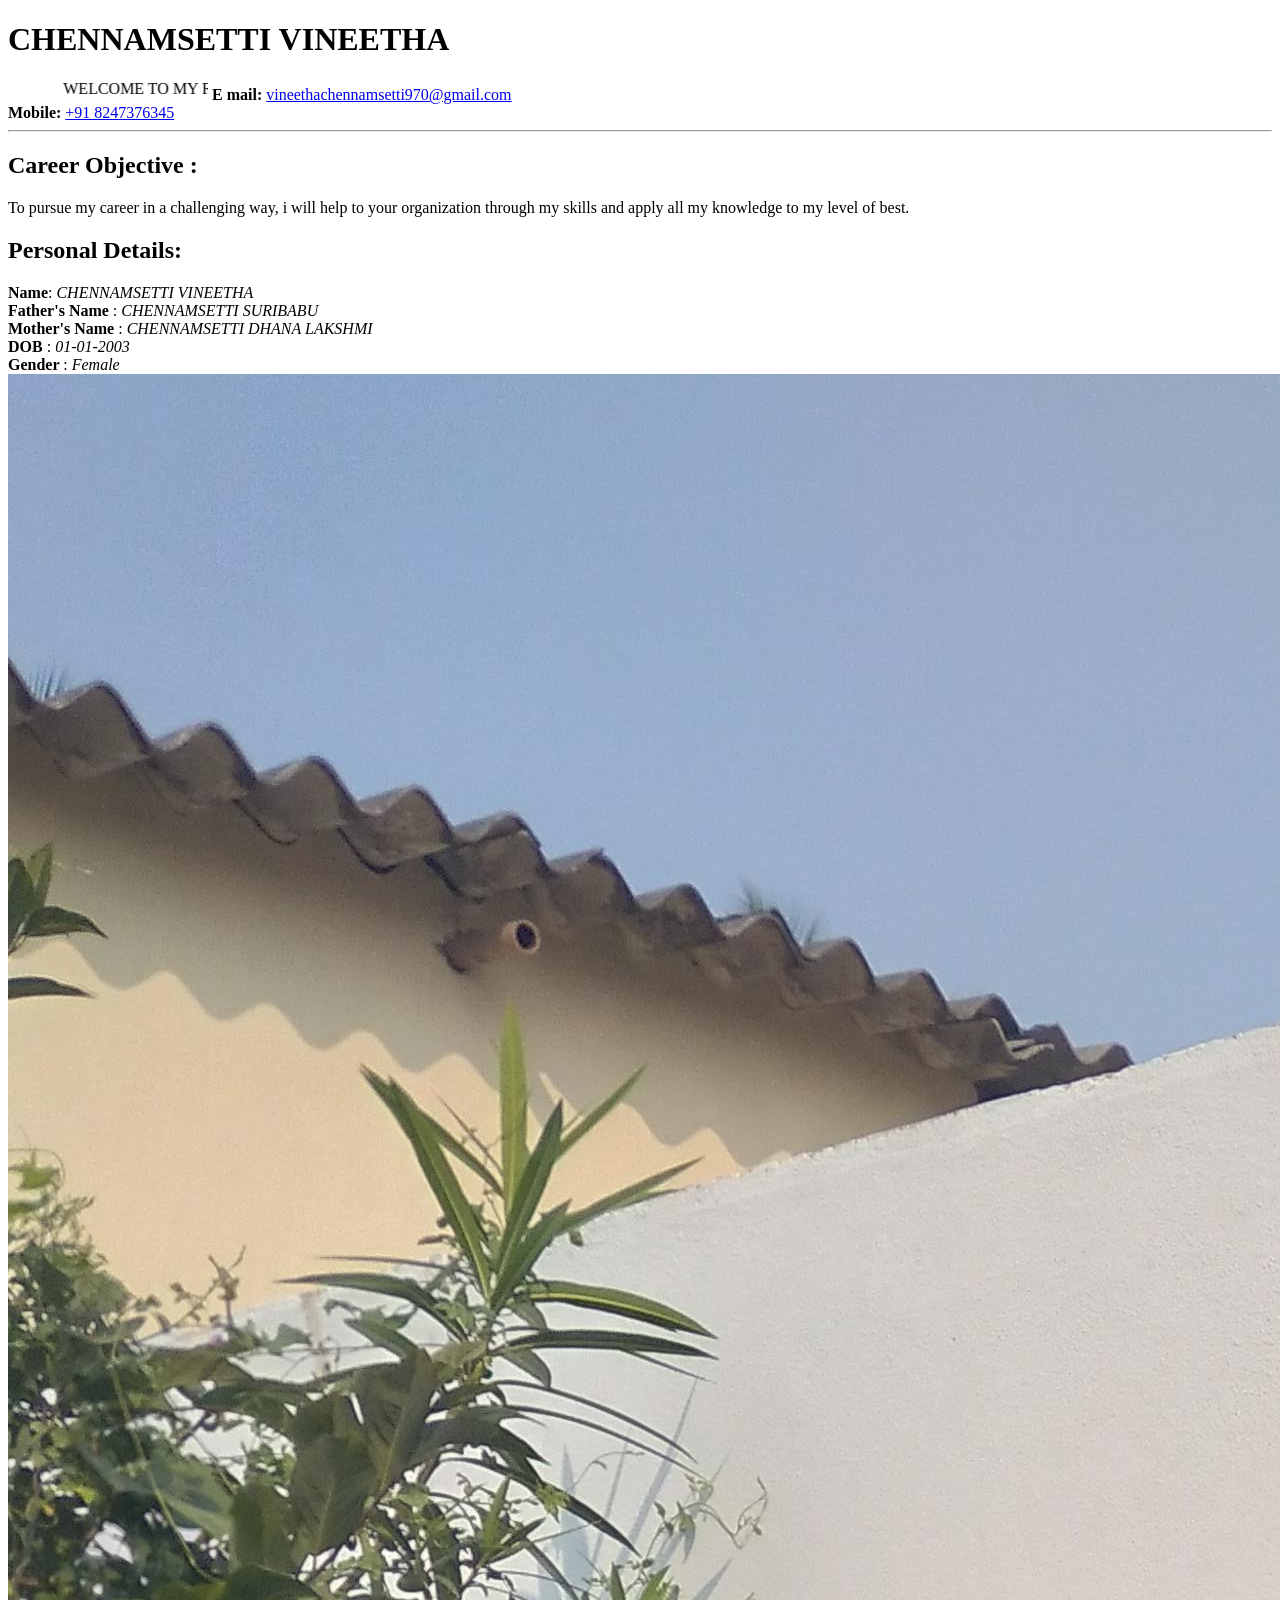
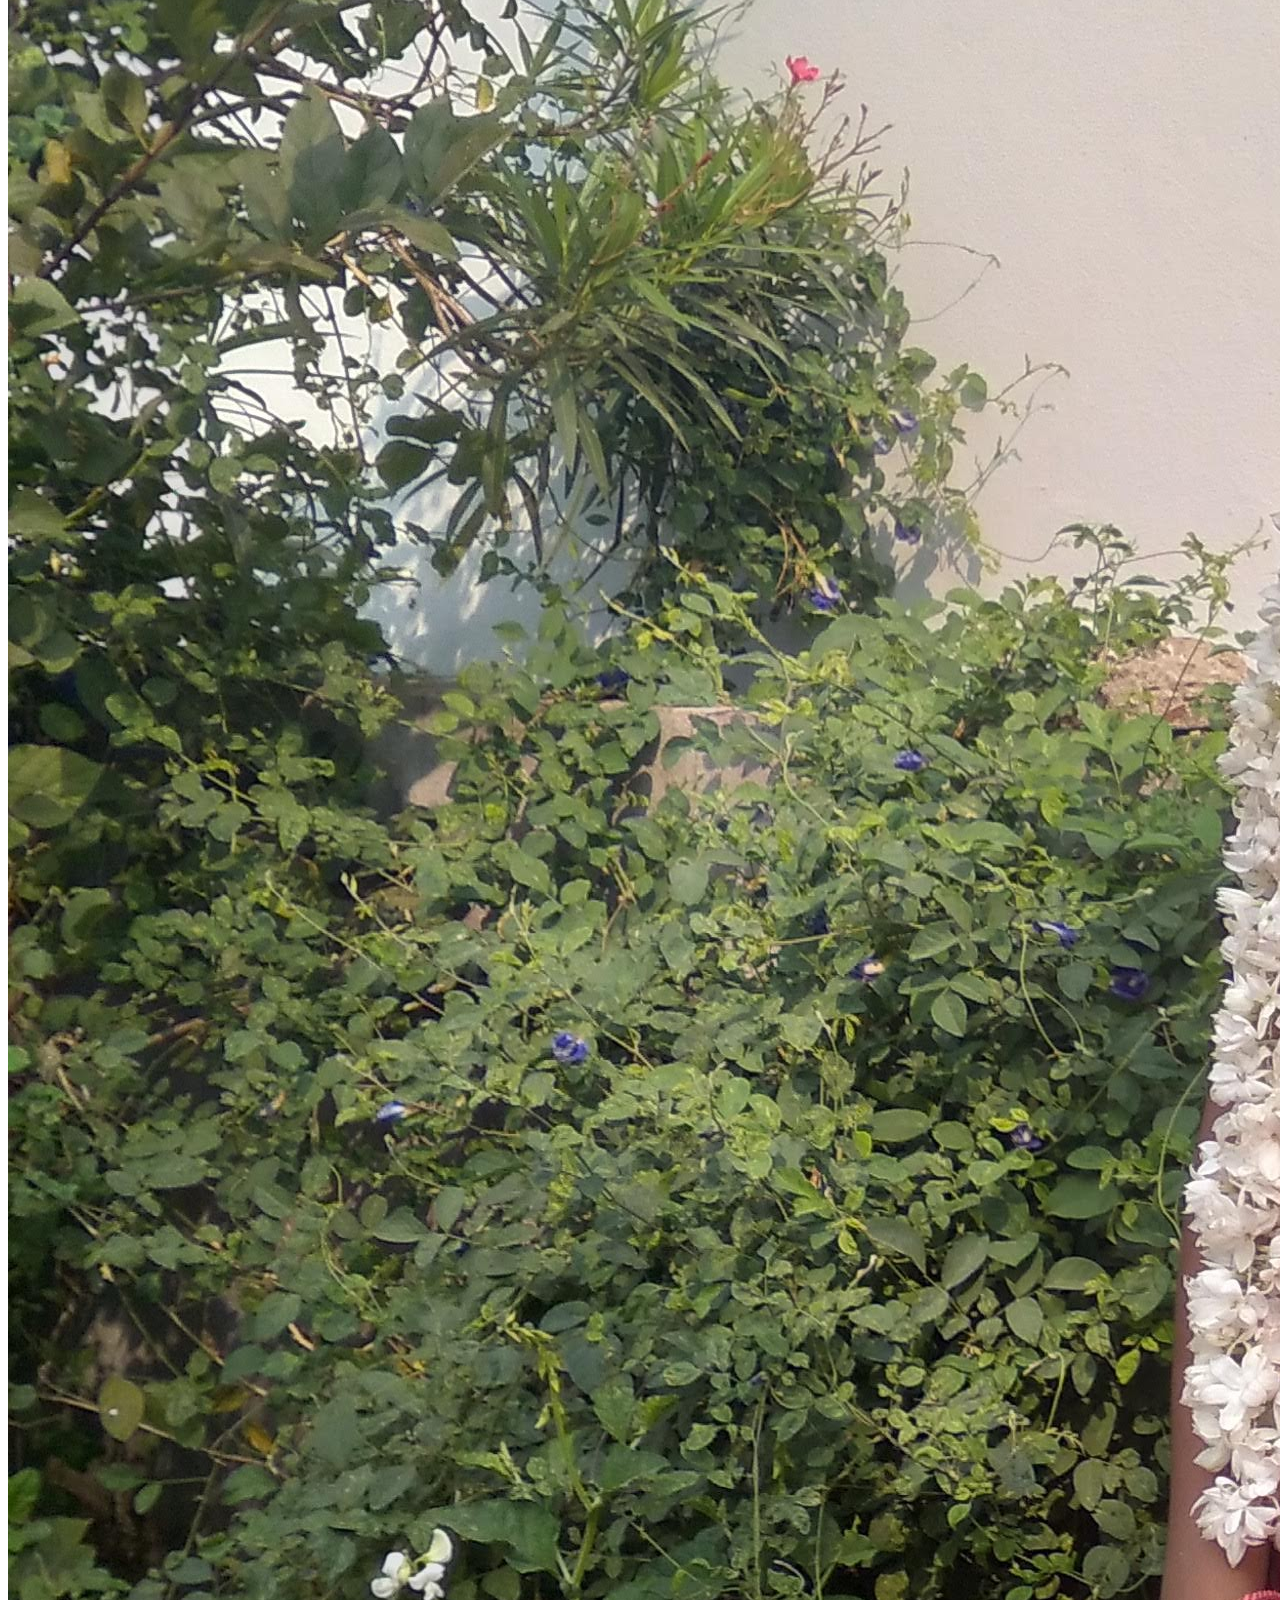
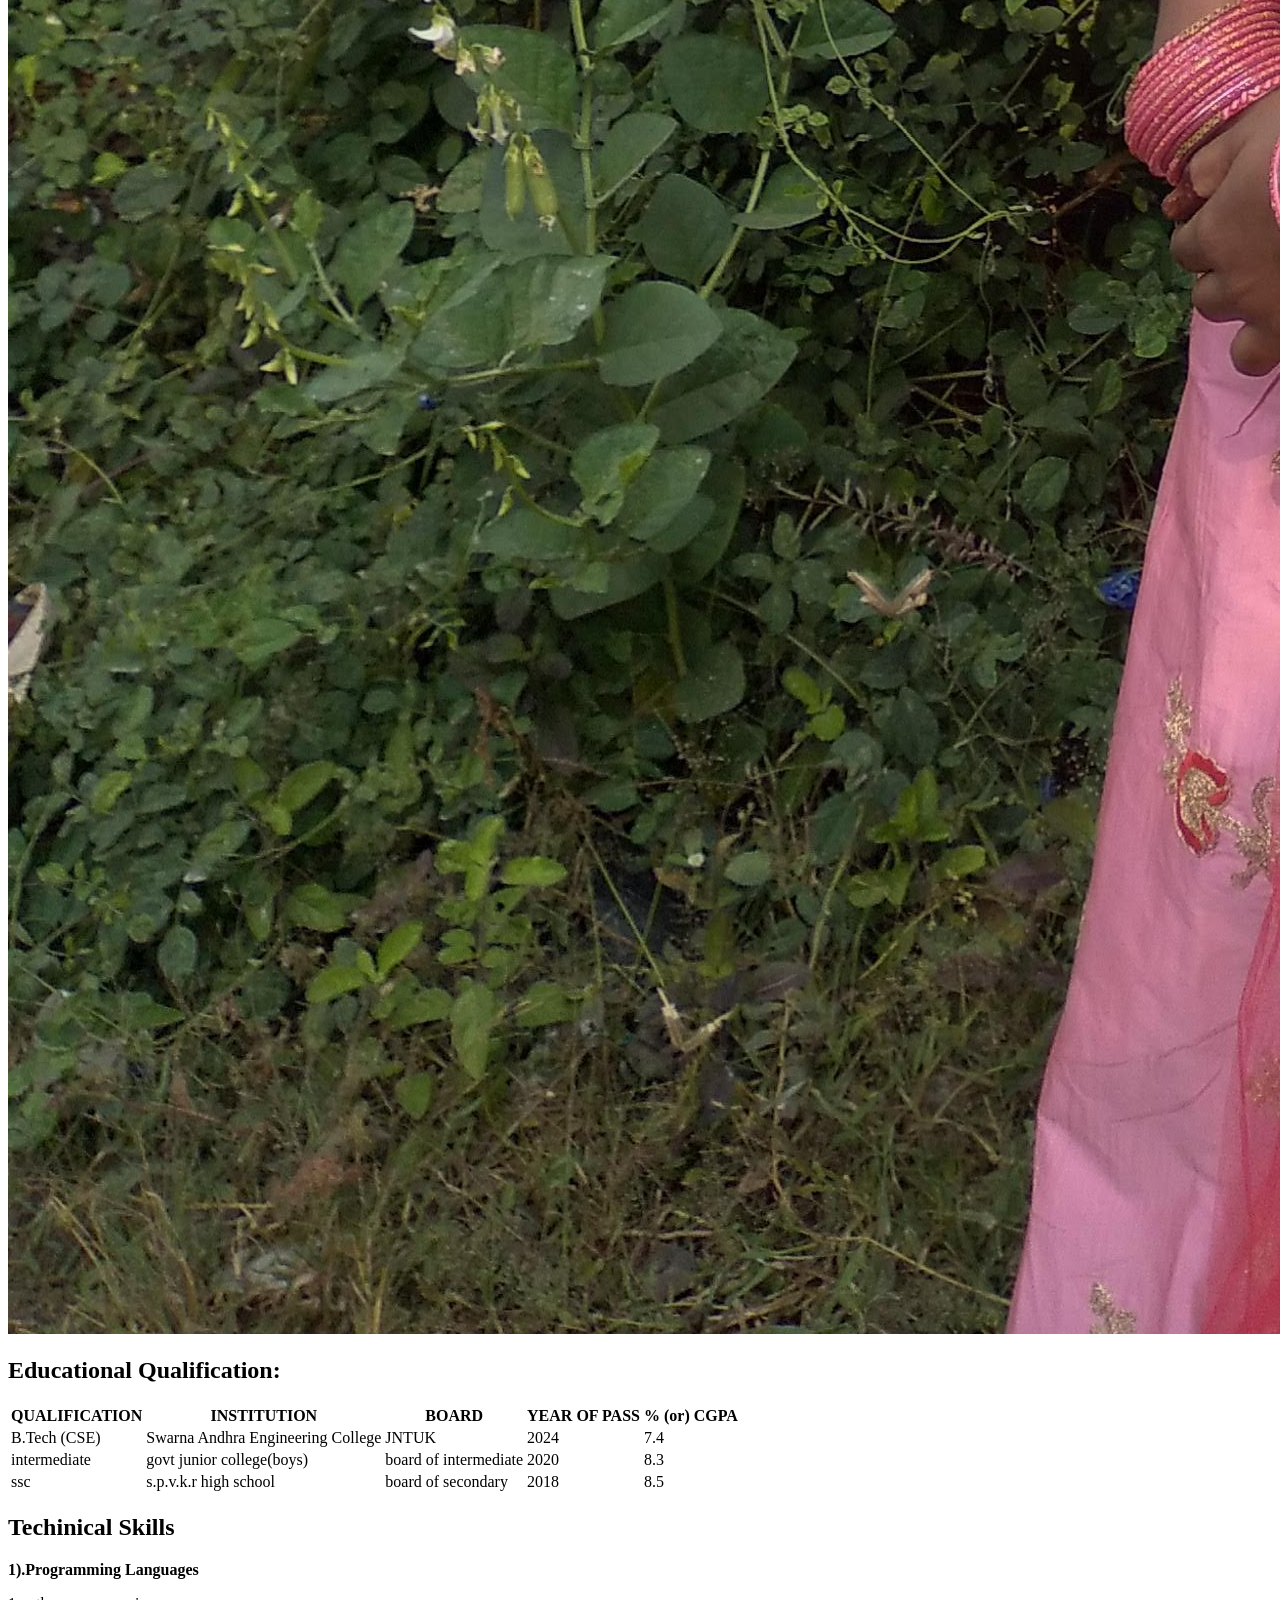
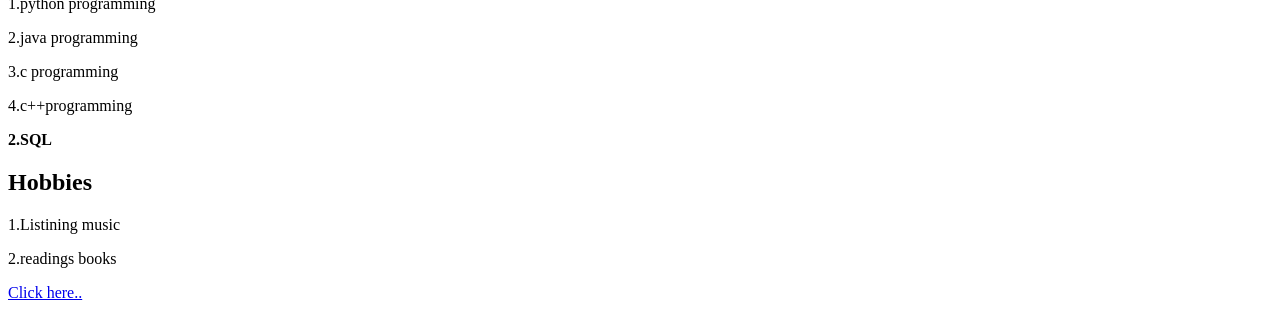
==== index.html @ 4d6c7960 "Add files via upload My first change" ====
<!DOCTYPE html>
<html>
  <head>
    <title>Resume</title>
    <link
      href="https://image.shutterstock.com/image-vector/cv-icon-resume-symbol-logo-260nw-1296178315.jpg"
      rel="icon"
    />
    <link href="index.css" rel="stylesheet" />
  </head>
  <body>
    <h1>CHENNAMSETTI VINEETHA</h1>
    <marquee direction="left" style="width: 200px; height: 20px"
      >WELCOME TO MY RESUME..</marquee
    >
    <b>E mail:</b>
    <a href="mailTo:vineethachennamsetti970@gmail.com"
      >vineethachennamsetti970@gmail.com</a
    ><br />
    <b id="mobile">Mobile:</b>
    <a href="mobile:+91 8247376345">+91 8247376345</a>
    <br />
    <hr />
    <div class="career">
      <h2 class="h2">Career Objective :</h2>
      <p>
        To pursue my career in a challenging way, i will help to your
        organization through my skills and apply all my knowledge to my level of
        best.
      </p>
    </div>
    <div class="personal">
      <div class="details">
        <h2 class="h2">Personal Details:</h2>
        <b id="name">Name</b>:
        <i>CHENNAMSETTI VINEETHA</i>
        <br />
        <b id="father">Father's Name </b>:
        <i>CHENNAMSETTI SURIBABU</i>
        <br />
        <b id="mother">Mother's Name </b>:
        <i>CHENNAMSETTI DHANA LAKSHMI</i>
        <br />
        <b id="dob">DOB </b>:
        <i>01-01-2003</i>
        <br />
        <b id="gender">Gender </b>:
        <i>Female</i>
      </div>
      <div class="photo">
        <img src="./20210101_095533.jpg" alt="vineetha" />
      </div>
    </div>
    <div class="education">
      <h2 class="h2">Educational Qualification:</h2>
      <table>
        <tr id="col">
          <th>QUALIFICATION</th>
          <th>INSTITUTION</th>
          <th>BOARD</th>
          <th>YEAR OF PASS</th>
          <th>% (or) CGPA</th>
        </tr>
        <tr>
          <td>B.Tech (CSE)</td>
          <td>Swarna Andhra Engineering College</td>
          <td>JNTUK</td>
          <td>2024</td>
          <td>7.4</td>
        </tr>
        <tr>
          <td>intermediate</td>
          <td>govt junior college(boys)</td>
          <td>board of intermediate</td>
          <td>2020</td>
          <td>8.3</td>
        </tr>
        <tr>
          <td>ssc</td>
          <td>s.p.v.k.r high school</td>
          <td>board of secondary</td>
          <td>2018</td>
          <td>8.5</td>
        </tr>
      </table>
    </div>
    <div class="skills">
      <h2 class="h2">Techinical Skills</h2>
      <b>1).Programming Languages</b><br />
      <p>1.python programming</p>
      <p>2.java programming</p>
      <p>3.c programming</p>
      <p>4.c++programming</p>
      <b>2.SQL</b>
    </div>
    <div class="hobby">
      <h2>Hobbies</h2>
      <p>1.Listining music</p>
      <p>2.readings books</p>
    </div>
    <a class="thank" href="thank.html">Click here..</a>
  </body>
</html>
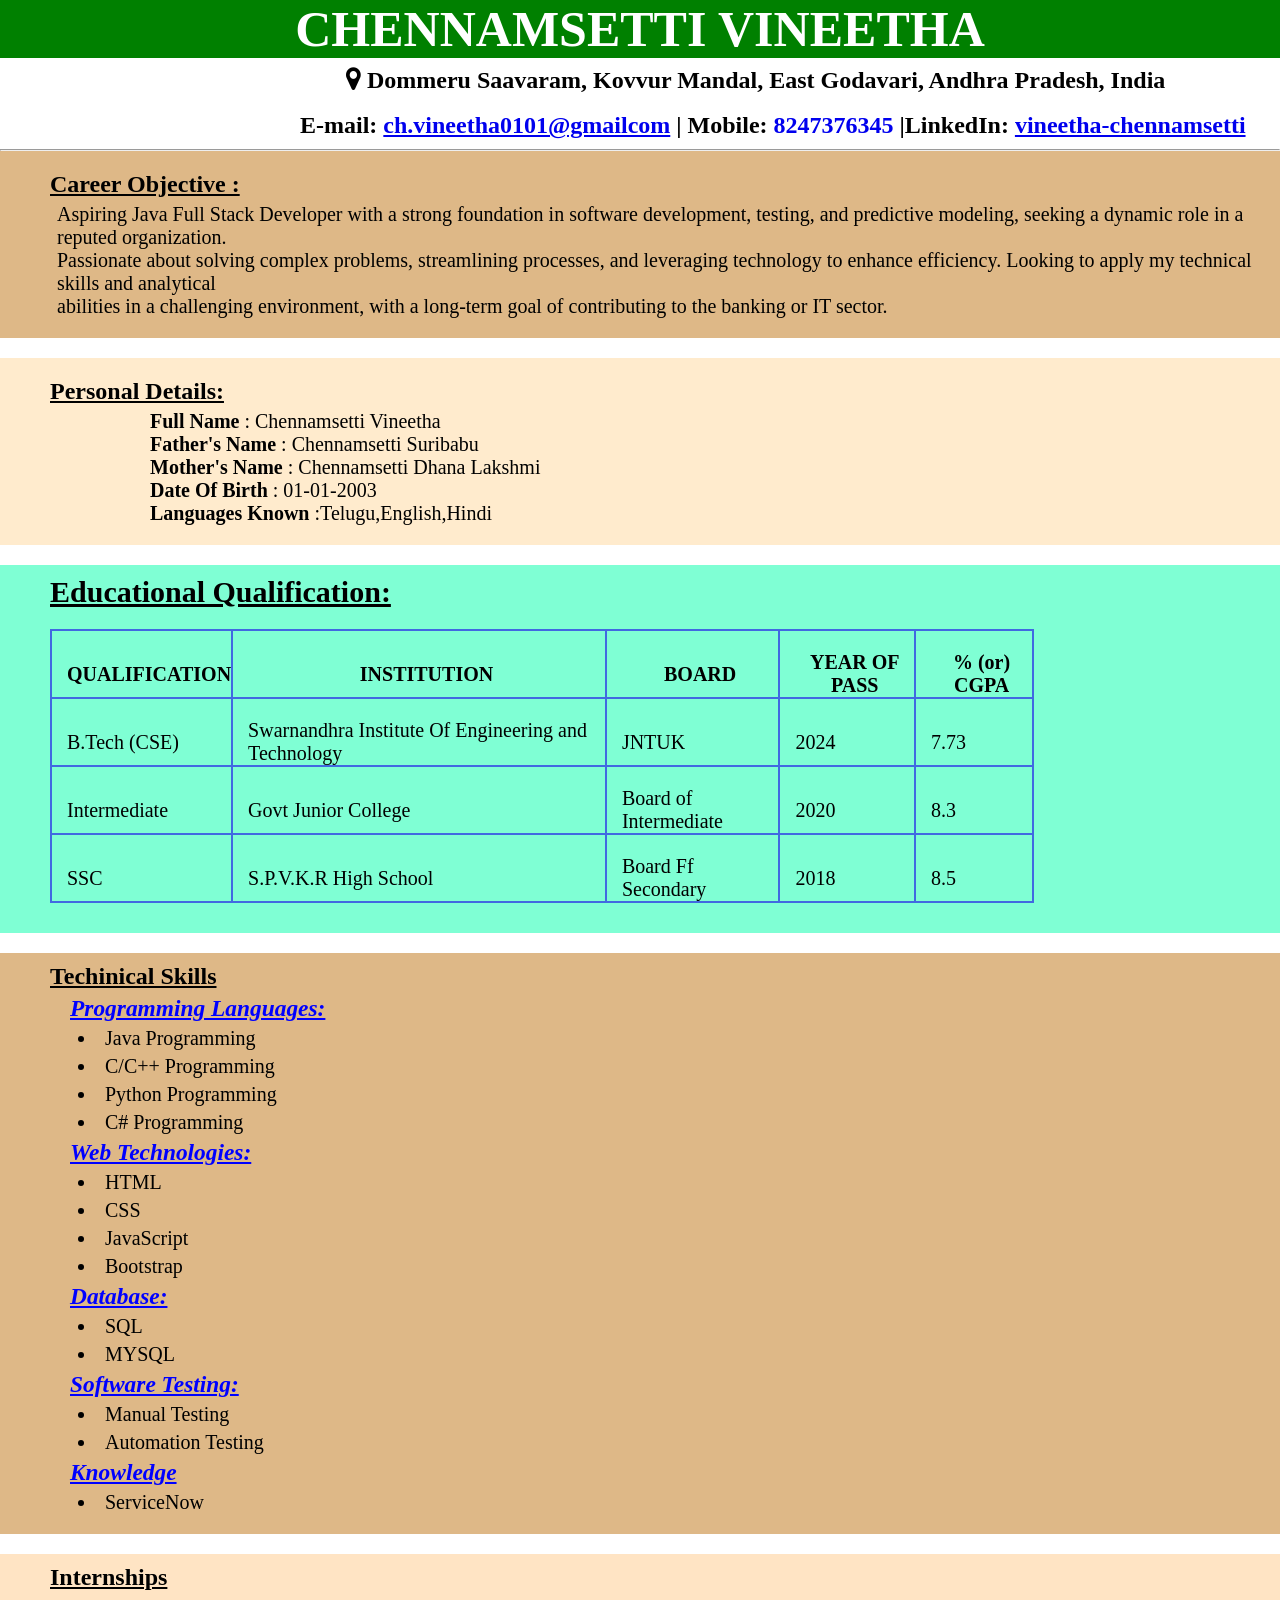
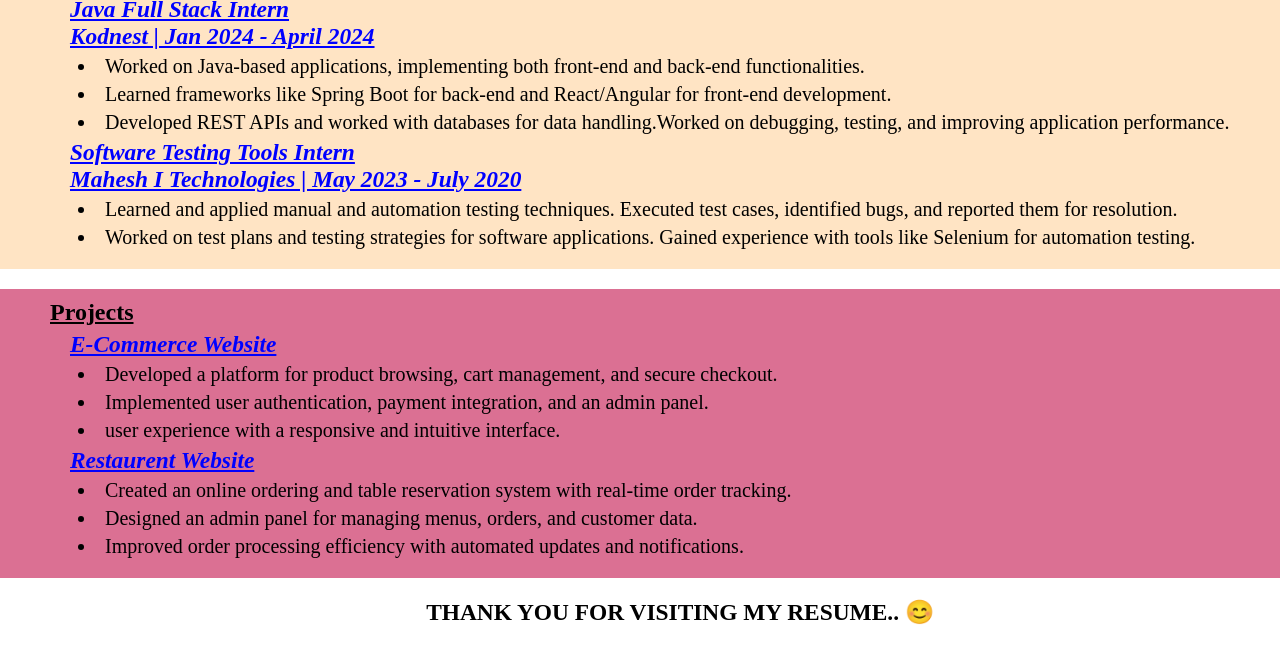
==== commit ae262f0f: "Add files via upload" ====
--- a/index.html
+++ b/index.html
@@ -7,53 +7,37 @@
       rel="icon"
     />
     <link href="index.css" rel="stylesheet" />
+    <link rel="stylesheet" href="https://cdnjs.cloudflare.com/ajax/libs/font-awesome/4.7.0/css/font-awesome.min.css">
   </head>
   <body>
     <h1>CHENNAMSETTI VINEETHA</h1>
-    <marquee direction="left" style="width: 200px; height: 20px"
-      >WELCOME TO MY RESUME..</marquee
-    >
-    <b>E mail:</b>
-    <a href="mailTo:vineethachennamsetti970@gmail.com"
-      >vineethachennamsetti970@gmail.com</a
-    ><br />
-    <b id="mobile">Mobile:</b>
-    <a href="mobile:+91 8247376345">+91 8247376345</a>
-    <br />
-    <hr />
+<h2 style="padding-left: 346px; margin-top: 8px;"><i class="fa fa-map-marker" style="font-size:26px"></i> Dommeru Saavaram, Kovvur Mandal, East Godavari, Andhra Pradesh, India
+</h2><br>
+   <h2 style="padding-left: 200px; margin-bottom: 10px;"><b>E-mail:</b>
+     <a href="mailto:ch.vineetha0101@gmail.com" type="E-mail"><u>ch.vineetha0101@gmailcom</u> </a> | Mobile:
+     <a href="mobileto" 8247376345>8247376345</a> |LinkedIn:
+      <a href="https://www.linkedin.com/in/chennamsetti-vineetha-a47067214/" target="_blank"><u>vineetha-chennamsetti</u></a></h2>
+      <hr />
     <div class="career">
       <h2 class="h2">Career Objective :</h2>
-      <p>
-        To pursue my career in a challenging way, i will help to your
-        organization through my skills and apply all my knowledge to my level of
-        best.
+      <p style="font-size: 20px;margin-top: 5px;padding-left: 7px;">
+        Aspiring Java Full Stack Developer with a strong foundation in software development, testing, and predictive modeling, seeking a dynamic role in a reputed organization.<br> Passionate about solving complex problems, streamlining processes, and leveraging technology to enhance efficiency. Looking to apply my technical skills and analytical <br>abilities in a challenging environment, with a long-term goal of contributing to the banking or IT sector.
       </p>
     </div>
     <div class="personal">
-      <div class="details">
-        <h2 class="h2">Personal Details:</h2>
-        <b id="name">Name</b>:
-        <i>CHENNAMSETTI VINEETHA</i>
-        <br />
-        <b id="father">Father's Name </b>:
-        <i>CHENNAMSETTI SURIBABU</i>
-        <br />
-        <b id="mother">Mother's Name </b>:
-        <i>CHENNAMSETTI DHANA LAKSHMI</i>
-        <br />
-        <b id="dob">DOB </b>:
-        <i>01-01-2003</i>
-        <br />
-        <b id="gender">Gender </b>:
-        <i>Female</i>
-      </div>
-      <div class="photo">
-        <img src="./20210101_095533.jpg" alt="vineetha" />
-      </div>
+        <h2 style="margin-top: 10px;" class="h2">Personal Details:</h2>
+        <div style="margin-top: 5px; font-size: 20px;">
+          <p><b>Full Name </b>      : Chennamsetti Vineetha</p>
+          <p><b>Father's Name </b>      : Chennamsetti Suribabu</p>
+          <p><b>Mother's Name </b>      : Chennamsetti Dhana Lakshmi</p>
+          <p><b>Date Of Birth </b>      : 01-01-2003</p>
+          <p><b>Languages Known </b>      :Telugu,English,Hindi</p>
     </div>
+    </div>
+    
     <div class="education">
       <h2 class="h2">Educational Qualification:</h2>
-      <table>
+      <table style="width: 80%;">
         <tr id="col">
           <th>QUALIFICATION</th>
           <th>INSTITUTION</th>
@@ -63,22 +47,22 @@
         </tr>
         <tr>
           <td>B.Tech (CSE)</td>
-          <td>Swarna Andhra Engineering College</td>
+          <td>Swarnandhra Institute Of Engineering and Technology</td>
           <td>JNTUK</td>
           <td>2024</td>
-          <td>7.4</td>
+          <td>7.73</td>
         </tr>
         <tr>
-          <td>intermediate</td>
-          <td>govt junior college(boys)</td>
-          <td>board of intermediate</td>
+          <td>Intermediate</td>
+          <td>Govt Junior College</td>
+          <td>Board of Intermediate</td>
           <td>2020</td>
           <td>8.3</td>
         </tr>
         <tr>
-          <td>ssc</td>
-          <td>s.p.v.k.r high school</td>
-          <td>board of secondary</td>
+          <td>SSC</td>
+          <td>S.P.V.K.R High School</td>
+          <td>Board Ff Secondary</td>
           <td>2018</td>
           <td>8.5</td>
         </tr>
@@ -86,18 +70,55 @@
     </div>
     <div class="skills">
       <h2 class="h2">Techinical Skills</h2>
-      <b>1).Programming Languages</b><br />
-      <p>1.python programming</p>
-      <p>2.java programming</p>
-      <p>3.c programming</p>
-      <p>4.c++programming</p>
-      <b>2.SQL</b>
+      <ul><h3>Programming Languages:</h3></ul>
+        <li>Java Programming</li>
+        <li>C/C++ Programming</li>
+        <li>Python Programming</li>
+        <li>C# Programming</li>
+        <ul><h3>Web Technologies:</h3></ul>
+        <li>HTML</li>
+        <li>CSS</li>
+        <li>JavaScript</li>
+        <li>Bootstrap</li>
+        <ul><h3>Database:</h3></ul>
+        <li>SQL</li>
+        <li>MYSQL</li>
+        <ul><h3>Software Testing:</h3></ul>
+        <li>Manual Testing</li>
+        <li>Automation Testing</li>
+        <ul><h3>Knowledge</h3></ul>
+        <li>ServiceNow</li>
     </div>
-    <div class="hobby">
-      <h2>Hobbies</h2>
-      <p>1.Listining music</p>
-      <p>2.readings books</p>
+    <div class="intern">
+      <h2 class="h2">Internships</h2>
+      <ul><h3>Java Full Stack Intern<br>Kodnest | Jan 2024 - April 2024</h3></ul>
+      <li>Worked on Java-based applications, implementing both front-end and back-end functionalities.</li>
+      <li>Learned frameworks like Spring Boot for back-end and React/Angular for front-end development.
+      </li>
+      <li>Developed REST APIs and worked with databases for data handling.Worked on debugging, testing, and improving application performance.
+      </li>
+      <ul><h3>Software Testing Tools Intern<br>Mahesh I Technologies | May 2023 - July 2020</h3></ul>
+      <li>Learned and applied manual and automation testing techniques.
+        Executed test cases, identified bugs, and reported them for resolution.
+        </li>
+        <li>Worked on test plans and testing strategies for software applications.
+          Gained experience with tools like Selenium for automation testing.
+          </li>
     </div>
-    <a class="thank" href="thank.html">Click here..</a>
+    <div class="project">
+      <h2 class="h2"> Projects</h2>
+      <ul><h3>E-Commerce Website</h3></ul>
+      <li>Developed a platform for product browsing, cart management, and secure checkout.</li>
+        <li>Implemented user authentication, payment integration, and an admin panel.</li>
+        <li>user experience with a responsive and intuitive interface.
+        </li>
+        <ul><h3>Restaurent Website</h3></ul>
+        <li>Created an online ordering and table reservation system with real-time order tracking.</li>
+         <li> Designed an admin panel for managing menus, orders, and customer data.</li>
+         <li> Improved order processing efficiency with automated updates and notifications.</li>
+    </div>
+    <div class="thank">
+      <h3>THANK YOU FOR VISITING MY RESUME.. &#128522</h3>
+</div>
   </body>
-</html>
+</html>
--- a/index.css
+++ b/index.css
@@ -0,0 +1,105 @@
+* {
+    box-sizing: border-box;
+    padding: 0;
+    margin: 0;
+  }
+  h1 {
+    text-align: center;
+    color: white;
+    background-color: green;
+    font-size: 50px;
+  }
+  b {
+    margin-left: 100px;
+  }
+  a {
+    text-decoration: none;
+  }
+  a:hover{
+    color: red;
+  }
+  a:visited{
+    color:greenyellow;
+  }
+
+  .career {
+    background-color: burlywood;
+    padding: 20px 0 20px 0;
+    padding-left: 50px;
+    margin-bottom: 20px;
+  }
+  .h2 {
+    text-decoration: underline;
+  }
+  .personal {
+    background-color:blanchedalmond;
+    padding: 10px 0 20px 0;
+    margin-bottom: 20px;
+    padding-left: 50px;
+  }
+  .education{
+    background-color:aquamarine;
+    padding: 10px 0 20px 0;
+    margin-bottom: 20px;
+    padding-left: 50px;
+    font-size: 20px;
+
+  }
+  .skills{
+    background-color: burlywood;
+    padding: 10px 0 20px 0;
+    padding-left: 50px;
+    margin-bottom: 20px;
+  }
+  ul{
+    margin-top: 5px;
+    padding-left: 20px; 
+    font-style:italic;
+    text-decoration:underline;  
+    color: blue; 
+    font-size: 20px;
+  }
+  li{
+    padding-left: 28px;
+    margin-top: 5px;
+    font-size: 20px;
+  }
+table,
+  tr,
+  td,
+  th {
+    border: 2px solid royalblue;
+    border-collapse: collapse;
+    padding-top: 20px;
+    margin-top: 20px;
+  
+    padding-left: 15px;
+    margin-bottom: 10px;
+  }
+  
+  #col {
+    color: black;
+
+  }
+  tr {
+    color: black;
+  }
+.intern{
+  background-color:bisque;
+  padding: 10px 0 20px 0;
+  padding-left: 50px;
+  margin-bottom: 20px;
+
+}
+.project{
+  background-color:palevioletred;
+  padding:10px 0 20px 0 ;
+  padding-left: 50px;
+  margin-bottom: 20px;
+}
+.thank{
+  text-align: center;
+  margin-bottom: 20px;
+  padding-left: 80px;
+  font-size: 20px;
+}
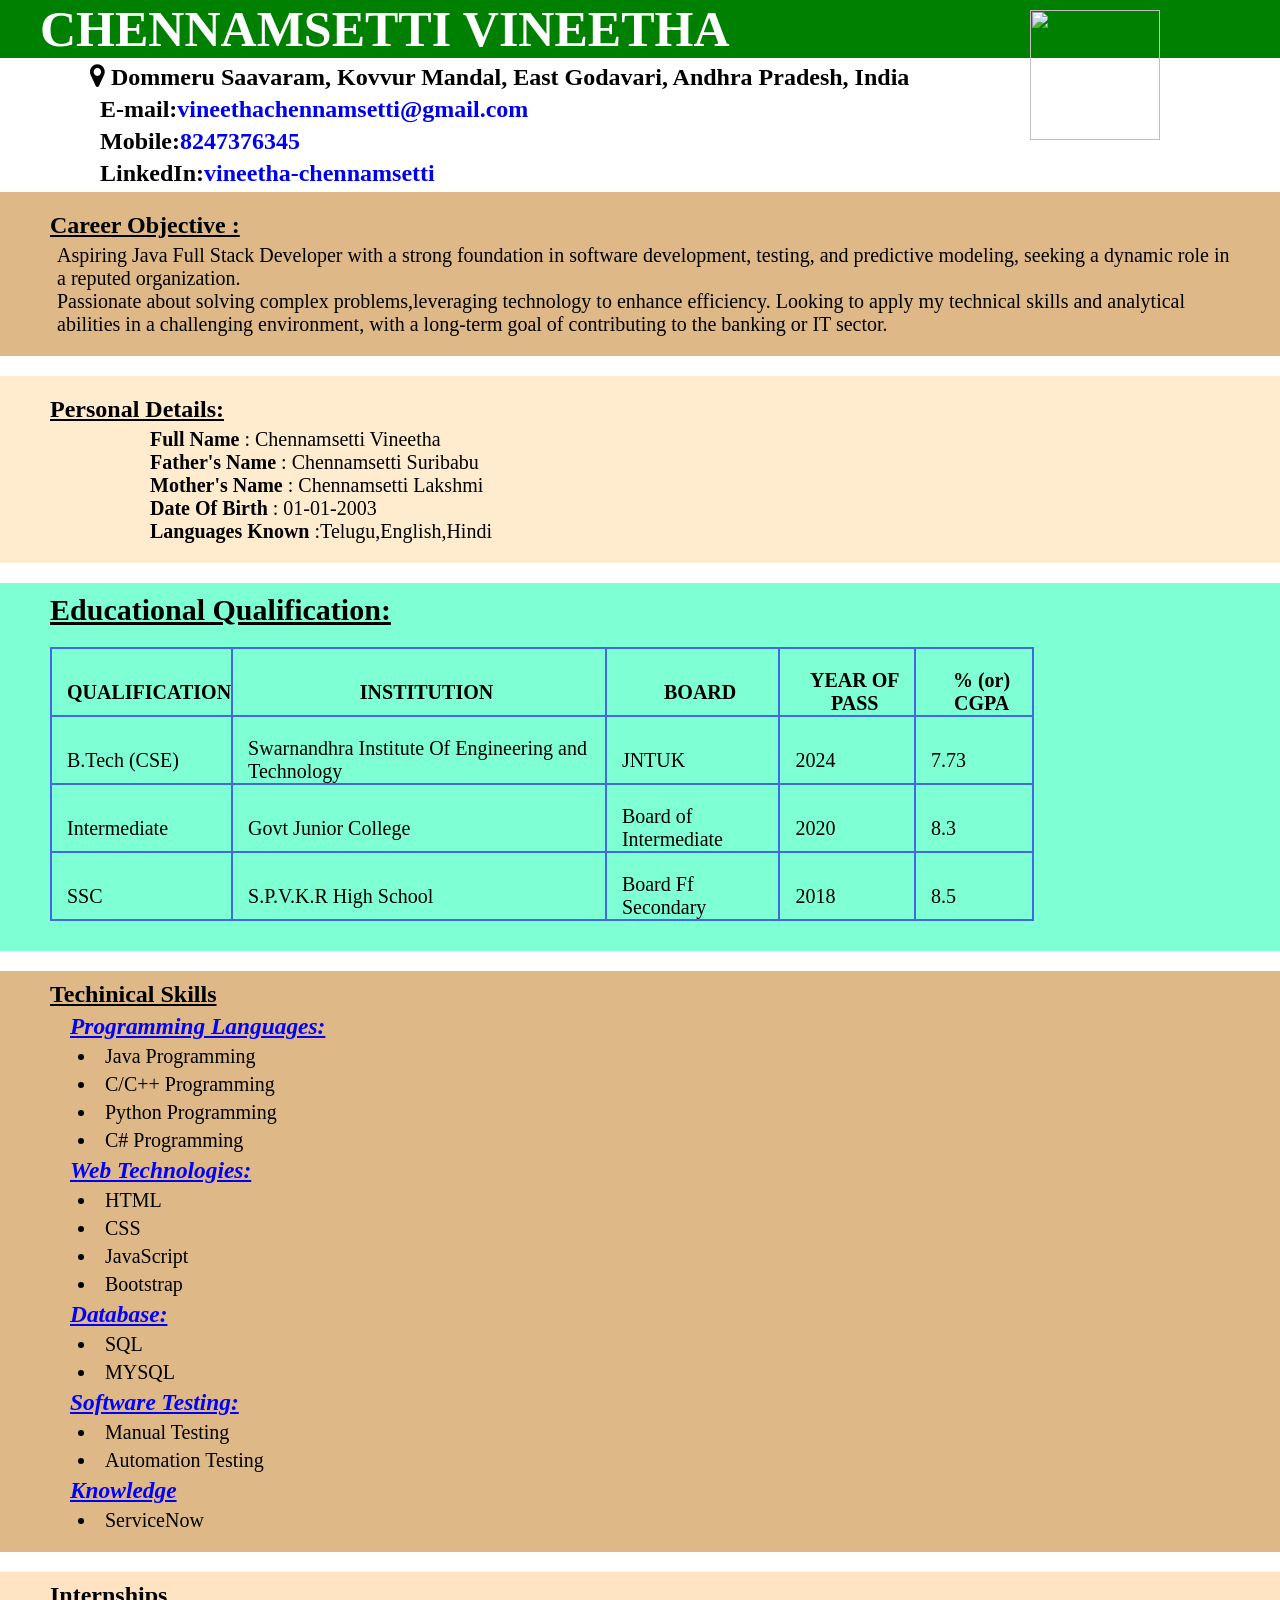
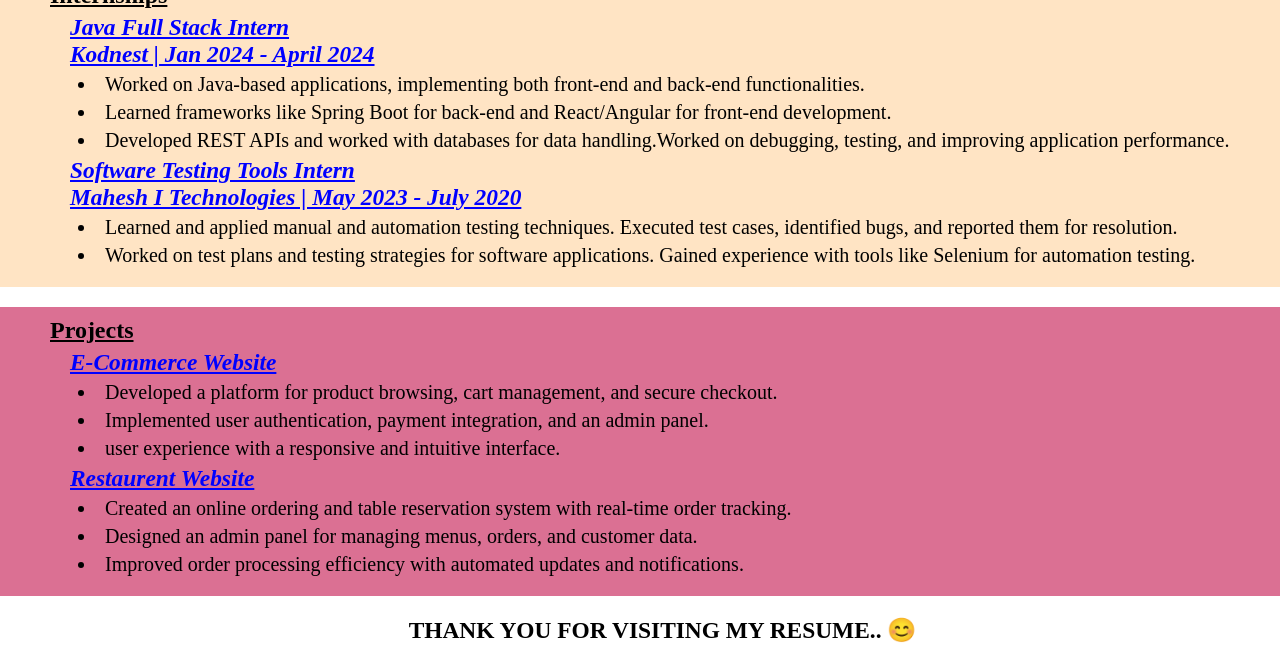
==== commit 17271b76: "Add files via upload" ====
--- a/index.html
+++ b/index.html
@@ -10,18 +10,26 @@
     <link rel="stylesheet" href="https://cdnjs.cloudflare.com/ajax/libs/font-awesome/4.7.0/css/font-awesome.min.css">
   </head>
   <body>
-    <h1>CHENNAMSETTI VINEETHA</h1>
-<h2 style="padding-left: 346px; margin-top: 8px;"><i class="fa fa-map-marker" style="font-size:26px"></i> Dommeru Saavaram, Kovvur Mandal, East Godavari, Andhra Pradesh, India
-</h2><br>
-   <h2 style="padding-left: 200px; margin-bottom: 10px;"><b>E-mail:</b>
-     <a href="mailto:ch.vineetha0101@gmail.com" type="E-mail"><u>ch.vineetha0101@gmailcom</u> </a> | Mobile:
-     <a href="mobileto" 8247376345>8247376345</a> |LinkedIn:
-      <a href="https://www.linkedin.com/in/chennamsetti-vineetha-a47067214/" target="_blank"><u>vineetha-chennamsetti</u></a></h2>
-      <hr />
+    <div class="head">
+    <h1>CHENNAMSETTI VINEETHA
+    <img src="https://www.psyoto.com/wp-content/uploads/2023/12/AI-Girl-Generator.jpg"></h1>
+    </div>
+    <div>
+<h2 class="aa"><i class="fa fa-map-marker" style="font-size:26px"></i> Dommeru Saavaram, Kovvur Mandal, East Godavari, Andhra Pradesh, India
+</h2>
+  <h2 class="intro">
+    <b>E-mail:<a href="mailto:vineethachennamsetti@gmail.com">vineethachennamsetti@gmail.com</a></b></h2>
+    <h2 class="intro">
+      <b>Mobile:<a href="mobileto:8247376345">8247376345</a> </b>
+    </h2>     
+    <h2 class="intro">
+      <b>LinkedIn:<a href="https://www.linkedin.com/in/chennamsetti-vineetha-a47067214/" target="_blank" >vineetha-chennamsetti</a></b>
+    </h2>
+      </div>
     <div class="career">
       <h2 class="h2">Career Objective :</h2>
       <p style="font-size: 20px;margin-top: 5px;padding-left: 7px;">
-        Aspiring Java Full Stack Developer with a strong foundation in software development, testing, and predictive modeling, seeking a dynamic role in a reputed organization.<br> Passionate about solving complex problems, streamlining processes, and leveraging technology to enhance efficiency. Looking to apply my technical skills and analytical <br>abilities in a challenging environment, with a long-term goal of contributing to the banking or IT sector.
+        Aspiring Java Full Stack Developer with a strong foundation in software development, testing, and predictive modeling, seeking a dynamic role in a reputed organization.<br>Passionate about solving complex problems,leveraging technology to enhance efficiency. Looking to apply my technical skills and analytical abilities in a challenging environment, with a long-term goal of contributing to the banking or IT sector.
       </p>
     </div>
     <div class="personal">
@@ -29,7 +37,7 @@
         <div style="margin-top: 5px; font-size: 20px;">
           <p><b>Full Name </b>      : Chennamsetti Vineetha</p>
           <p><b>Father's Name </b>      : Chennamsetti Suribabu</p>
-          <p><b>Mother's Name </b>      : Chennamsetti Dhana Lakshmi</p>
+          <p><b>Mother's Name </b>      : Chennamsetti Lakshmi</p>
           <p><b>Date Of Birth </b>      : 01-01-2003</p>
           <p><b>Languages Known </b>      :Telugu,English,Hindi</p>
     </div>
--- a/index.css
+++ b/index.css
@@ -4,10 +4,27 @@
     margin: 0;
   }
   h1 {
-    text-align: center;
+    padding-left: 40px;
     color: white;
     background-color: green;
     font-size: 50px;
+  }
+  img{
+    width: 130px;
+    height: 130px;
+    float:right;
+    text-align: center;
+    margin-right: 120px;
+    margin-top: 10px;
+  }
+  .aa{
+    padding-left: 90px;
+    margin-top: 8px;
+    margin-top: 5px;
+    margin-bottom: 5px;
+  }
+  .intro{
+    margin-bottom: 5px;
   }
   b {
     margin-left: 100px;
@@ -27,6 +44,7 @@
     padding: 20px 0 20px 0;
     padding-left: 50px;
     margin-bottom: 20px;
+    padding-right: 40px;
   }
   .h2 {
     text-decoration: underline;
@@ -89,6 +107,7 @@
   padding: 10px 0 20px 0;
   padding-left: 50px;
   margin-bottom: 20px;
+  padding-right: 20px;
 
 }
 .project{
@@ -96,10 +115,11 @@
   padding:10px 0 20px 0 ;
   padding-left: 50px;
   margin-bottom: 20px;
+  padding-right: 20px;
 }
 .thank{
   text-align: center;
   margin-bottom: 20px;
-  padding-left: 80px;
+  padding-left: 45px;
   font-size: 20px;
-}+}
